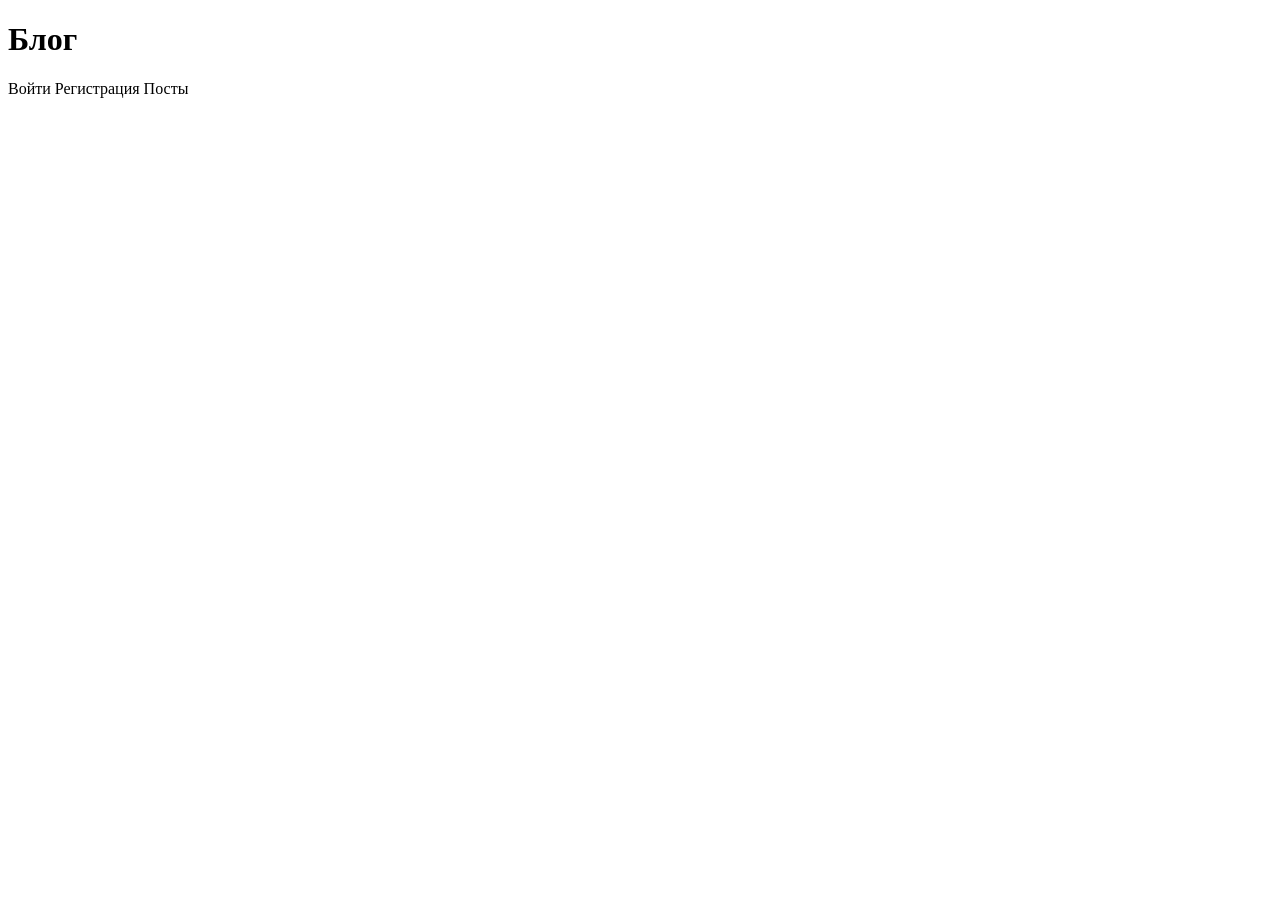
==== src/main/resources/templates/index.html @ 7be0bd3d "feat: add tests, index, and fix bugs" ====
<!DOCTYPE html>
<html lang="ru" xmlns:th="http://www.thymeleaf.org">
<head>
    <meta charset="UTF-8">
    <title>Блог</title>
</head>
<body>
<h1>Блог</h1>
<nav>
    <a th:href="@{/auth/login}">Войти</a>
    <a th:href="@{/auth/register}">Регистрация</a>
    <a th:href="@{/posts}">Посты</a>
</nav>
</body>
</html>
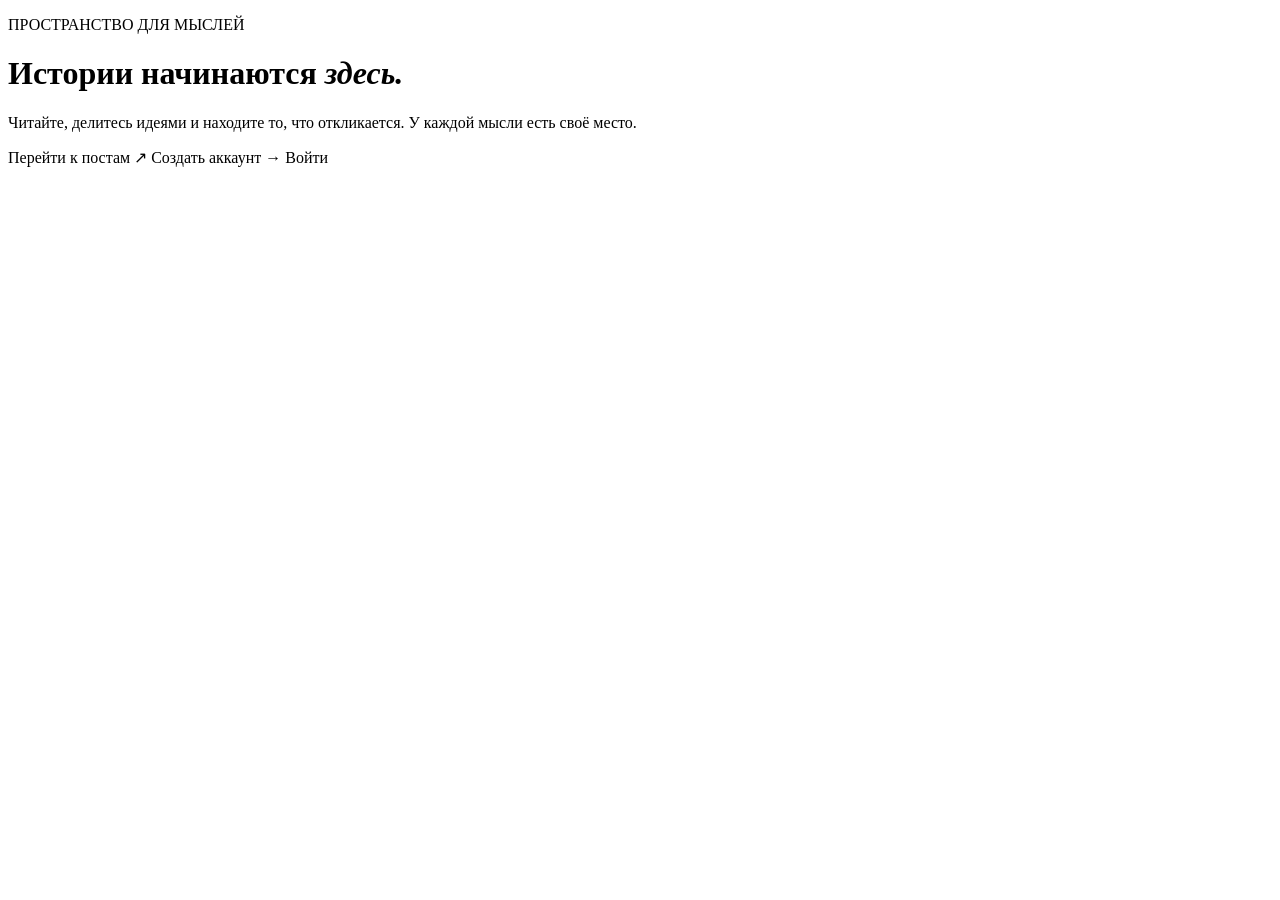
==== commit da3017c5: "feat: add styles, improve html layout" ====
--- a/src/main/resources/templates/index.html
+++ b/src/main/resources/templates/index.html
@@ -2,14 +2,24 @@
 <html lang="ru" xmlns:th="http://www.thymeleaf.org">
 <head>
     <meta charset="UTF-8">
+    <meta name="viewport" content="width=device-width, initial-scale=1">
+    <link rel="stylesheet" th:href="@{/css/style.css}">
     <title>Блог</title>
 </head>
 <body>
-<h1>Блог</h1>
-<nav>
-    <a th:href="@{/auth/login}">Войти</a>
-    <a th:href="@{/auth/register}">Регистрация</a>
-    <a th:href="@{/posts}">Посты</a>
-</nav>
+<header th:replace="~{fragments/layout :: header}"></header>
+<main class="page home-page">
+    <div class="home-hero">
+        <p class="eyebrow"><span></span> ПРОСТРАНСТВО ДЛЯ МЫСЛЕЙ</p>
+        <h1>Истории начинаются <em>здесь.</em></h1>
+        <p class="hero-description">Читайте, делитесь идеями и находите то, что откликается. У каждой мысли есть своё место.</p>
+        <div class="hero-actions">
+            <a class="button" th:href="@{/posts}">Перейти к постам <span aria-hidden="true">↗</span></a>
+            <a class="text-link" th:href="@{/auth/register}">Создать аккаунт <span aria-hidden="true">→</span></a>
+            <a class="text-link" th:href="@{/auth/login}">Войти</a>
+        </div>
+    </div>
+</main>
+<footer th:replace="~{fragments/layout :: footer}"></footer>
 </body>
 </html>
